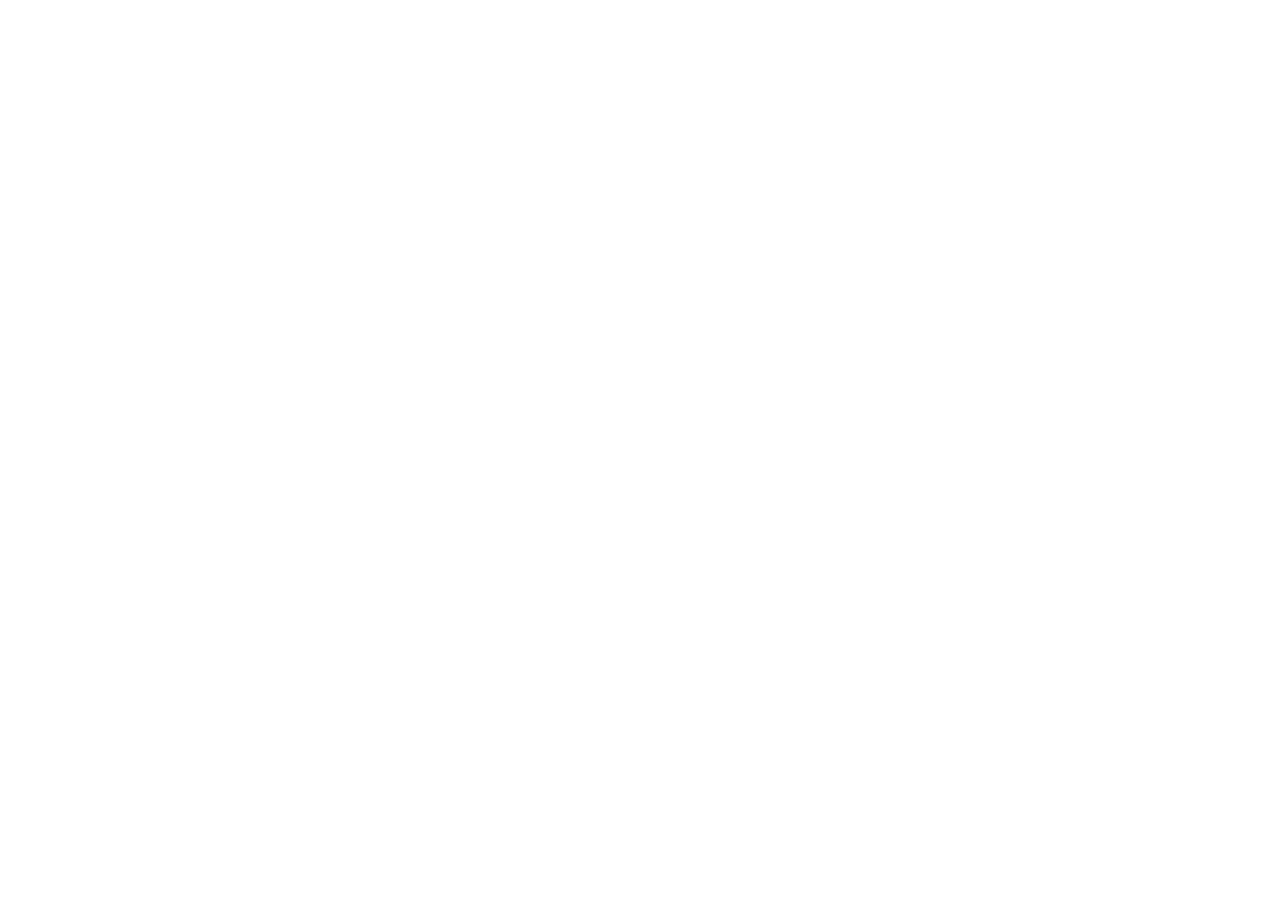
==== index.html @ e60a5b7a "Publicar showroom interativo no GitHub Pages" ====
<!doctype html><html lang="pt-BR"><head><meta charset="UTF-8"><meta name="viewport" content="width=device-width,initial-scale=1"><title>Floripa iPhones | Seu próximo upgrade começa aqui</title><meta name="description" content="Explore o showroom da Floripa iPhones. Compare seus favoritos e conheça os aparelhos."><link rel="icon" href="/floripa-iphones/assets/logo.jpg"><meta property="og:title" content="Floripa iPhones — Seu próximo upgrade"><meta property="og:image" content="https://matheusrodrigo519.github.io/floripa-iphones/assets/floripa-showroom-preview.jpg">  <script type="module" crossorigin src="/floripa-iphones/assets/index-De6lvouG.js"></script>
  <link rel="stylesheet" crossorigin href="/floripa-iphones/assets/index-CWE7iNxu.css">
</head><body><div id="root"></div></body></html>
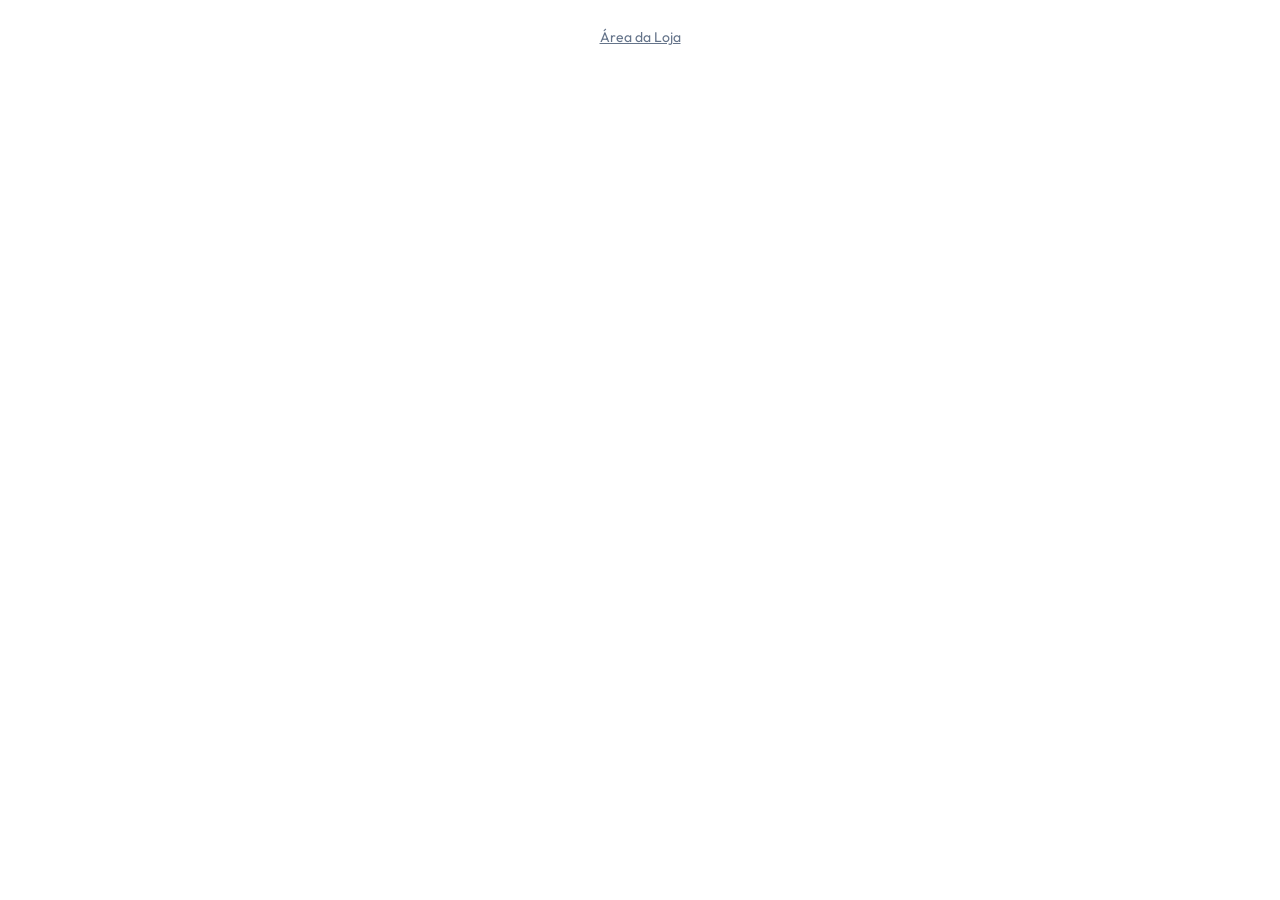
==== commit 748dbd30: "Link store login from showroom footer" ====
--- a/index.html
+++ b/index.html
@@ -1,3 +1,14 @@
 <!doctype html><html lang="pt-BR"><head><meta charset="UTF-8"><meta name="viewport" content="width=device-width,initial-scale=1"><title>Floripa iPhones | Seu próximo upgrade começa aqui</title><meta name="description" content="Explore o showroom da Floripa iPhones. Compare seus favoritos e conheça os aparelhos."><link rel="icon" href="/floripa-iphones/assets/logo.jpg"><meta property="og:title" content="Floripa iPhones — Seu próximo upgrade"><meta property="og:image" content="https://matheusrodrigo519.github.io/floripa-iphones/assets/floripa-showroom-preview.jpg">  <script type="module" crossorigin src="/floripa-iphones/assets/index-De6lvouG.js"></script>
   <link rel="stylesheet" crossorigin href="/floripa-iphones/assets/index-CWE7iNxu.css">
-</head><body><div id="root"></div></body></html>+<link rel="preconnect" href="https://fonts.googleapis.com">
+<link rel="preconnect" href="https://fonts.gstatic.com" crossorigin>
+<link href="https://fonts.googleapis.com/css2?family=Outfit:wght@400;500;600;650;700;800&display=swap" rel="stylesheet">
+<style id="showroom-typography">
+body{font-family:"Outfit",Arial,sans-serif}
+button,input,select,textarea{font-family:inherit}
+h1,h2,h3,.stage-word,.floating-card strong,.motion-model strong,.motion-bg-word,.rating-number{font-family:"Outfit",Arial,sans-serif}
+h1,h2{letter-spacing:-.04em;font-weight:500}
+h3{letter-spacing:-.03em}
+.review-card blockquote{font-family:"Outfit",Arial,sans-serif}
+</style>
+</head><body><div id="root"></div><a href="./loja.html" style="display:block;text-align:center;padding:20px;color:#65748a;font:14px Outfit,Arial">Área da Loja</a></body></html>
